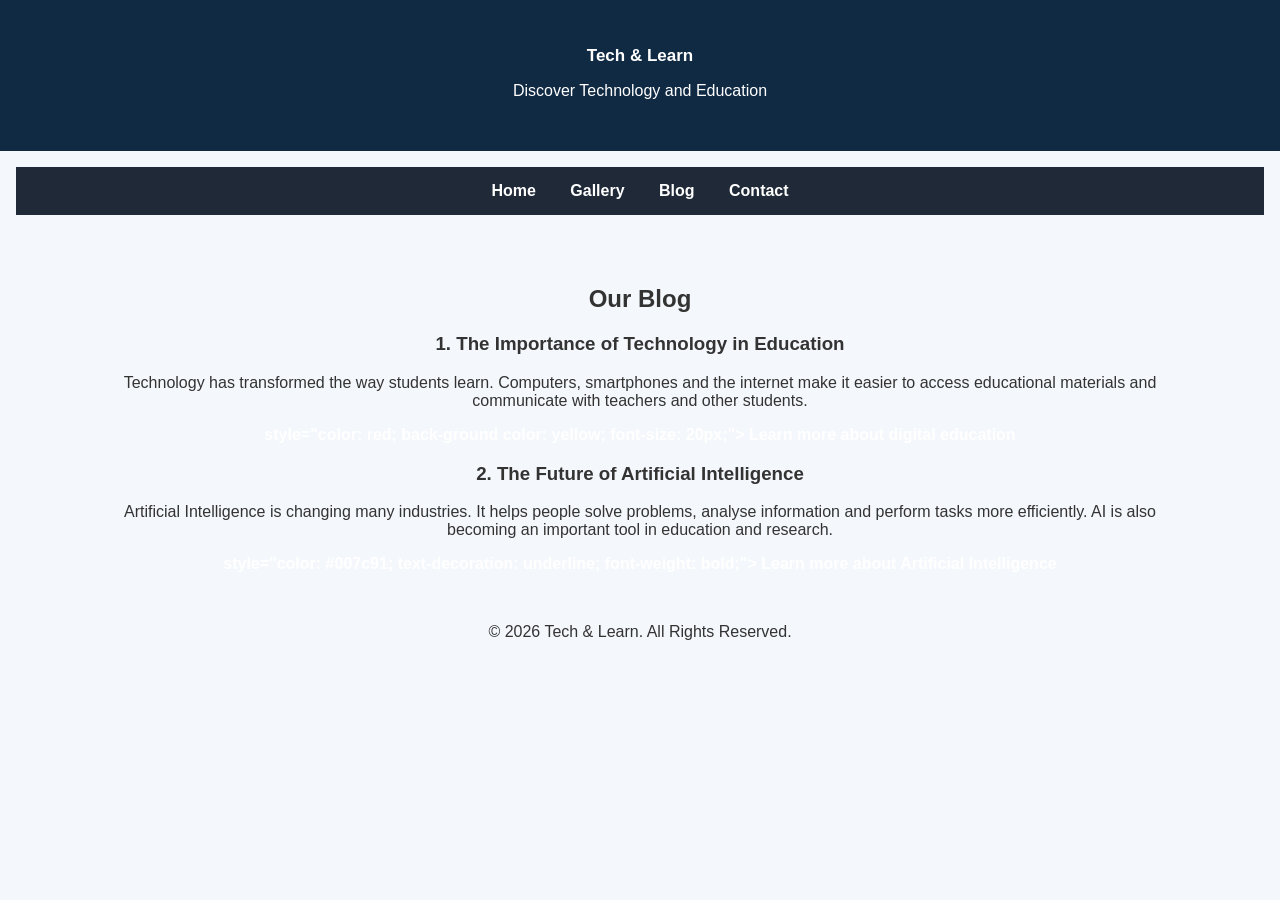
==== blog.html @ 3da1ad99 "Add files via upload" ====
<!DOCTYPE html>
<html lang="en">
<head>
    <meta charset="UTF-8">
    <meta name="viewport" content="width=device-width, initial-scale=1.0">
    <title>Blog - Tech & Learn</title>
    <link rel="stylesheet" href="style.css">
</head>
<body>
<header>
    <h1>Tech & Learn</h1>
    <p>Discover Technology and Education</p>
</header>

<nav>
   <nav style="background-color: #1f2937; text-align: center; padding: 15px;">

    <a href="index.html" style="color: white; padding: 15px;">Home</a>

    <a href="gallery.html" style="color: white; padding: 15px;">Gallery</a>

    <a href="blog.html" style="olor: white; padding: 15px;">Blog</a>

    <a href="contact.html" style="color: white; padding: 15px;">Contact</a>

</nav>

<main>
    <h2>Our Blog</h2>
    <article>
        <h3>1. The Importance of Technology in Education</h3>
        <p>
            Technology has transformed the way students learn.
            Computers, smartphones and the internet make it easier
            to access educational materials and communicate with
            teachers and other students.
        </p>
        <a href="https://www.unesco.org/en/digital-education">
            style="color: red; back-ground color: yellow; font-size: 20px;">
            Learn more about digital education
        </a>
    </article>
    <article>
        <h3>2. The Future of Artificial Intelligence</h3>
        <p>
            Artificial Intelligence is changing many industries.
            It helps people solve problems, analyse information
            and perform tasks more efficiently. AI is also becoming
            an important tool in education and research.
        </p>
        <a href="https://www.ibm.com/think/topics/artificial-intelligence">
            style="color: #007c91; text-decoration: underline; font-weight: bold;">
            Learn more about Artificial Intelligence
        </a>
    </article>
</main>
<footer>
    <p>&copy; 2026 Tech & Learn. All Rights Reserved.</p>
</footer>
</body>
</html>
---- style.css ----
/*GENERAL WEBSITE STYLING*/

*{
  box-sizing: border-box;
}

body {
  margin: 0;
  padding: 0;
  font-family: Arial, sans-serif;
  background-color: #f4f7fb;
  color: #333;
}

/*WEBSITE HEADER*/

header {
  background-color: #102a43;
  color: white;
  text-align: center;
  padding: 35px 20px;
}

header h1 {
  font-size: 17px;
}

/*NAVIGATION BAR*/

nav {
   background color: #243b55;
   text-align: center;
   padding: 16px;
}

nav a {
   color: white;
   text-decoration: none;
   padding: 12px 20px;
   display: inline-blok;
   font-weight: bold;
}

/*MAIN CONTENT*/

main {
   max-width: 1100px;
   margin: 30px auto;
   padding: 20px;
}

.welcome p {
   font-size: 17px;
   line-height: 1.8;
}

/*BUTTON*/

.btn {
   display: inline-block;
   background-color: #007c91;
   colr: white;
   text-decoration: none;
   padding: 12px 25px;
   border-radius: 5px;
   margin-top: 15px;
}

.btn:hover {
   background-color: #005f73;


/*FOOTER*/

fooer {
   background-color: #102a43;
   color: white;
   text-align: center;
   padding: 20px;
   margin-top: 40px;
}

/*MOBILE RESPONSIVENESS*/

@media screen and (max-width: 600px) {
   header h1 {
     font-sie: 27px;
  }

nav a {
   display: block;
   padding: 10px;
  }

.welcome {
   padding: 25px 15px;
  }
}
   
nav {
  background-color: #1f2937;
  text-align: center;
  padding: 10px;
}

nav a {
  color: white;
  display: inline-block;
  padding: 10px 20px;
  text-decoration: none;
}

nav a:hover {.
  background-color: #007bff;
}

/*GALLERY PAGE*/

.gallery {
   display: grid;
   grid-template-columns: repeat(2, 1fr);
   gap: 15px;
   padding: 20px;
   max-width: 650px;
   margin: auto;
}

.gallery img {
   width: 100%;
   height: 130px;
   object-fit: cover;
   border-radius: 8px;
}

main {
   padding: 25px;
   text-align: center;
}

article {
    background-color: white;
    padding: 20px;
    margin: 20px 0;
    border-radius: 8px;
    text-align: left;
}
article a {
    color: #007c91;
    text-decoration: underline;
    font-weight: bold;
}
article a:hover {
    color: #005f73;
}

article a {
    color: #0000ff !important;
    back-ground color: #ffff00 !important;
    text-decoration: underline !important;
    font-weight: bold !important;
    display: inline-block;
    padding: 5px;
}
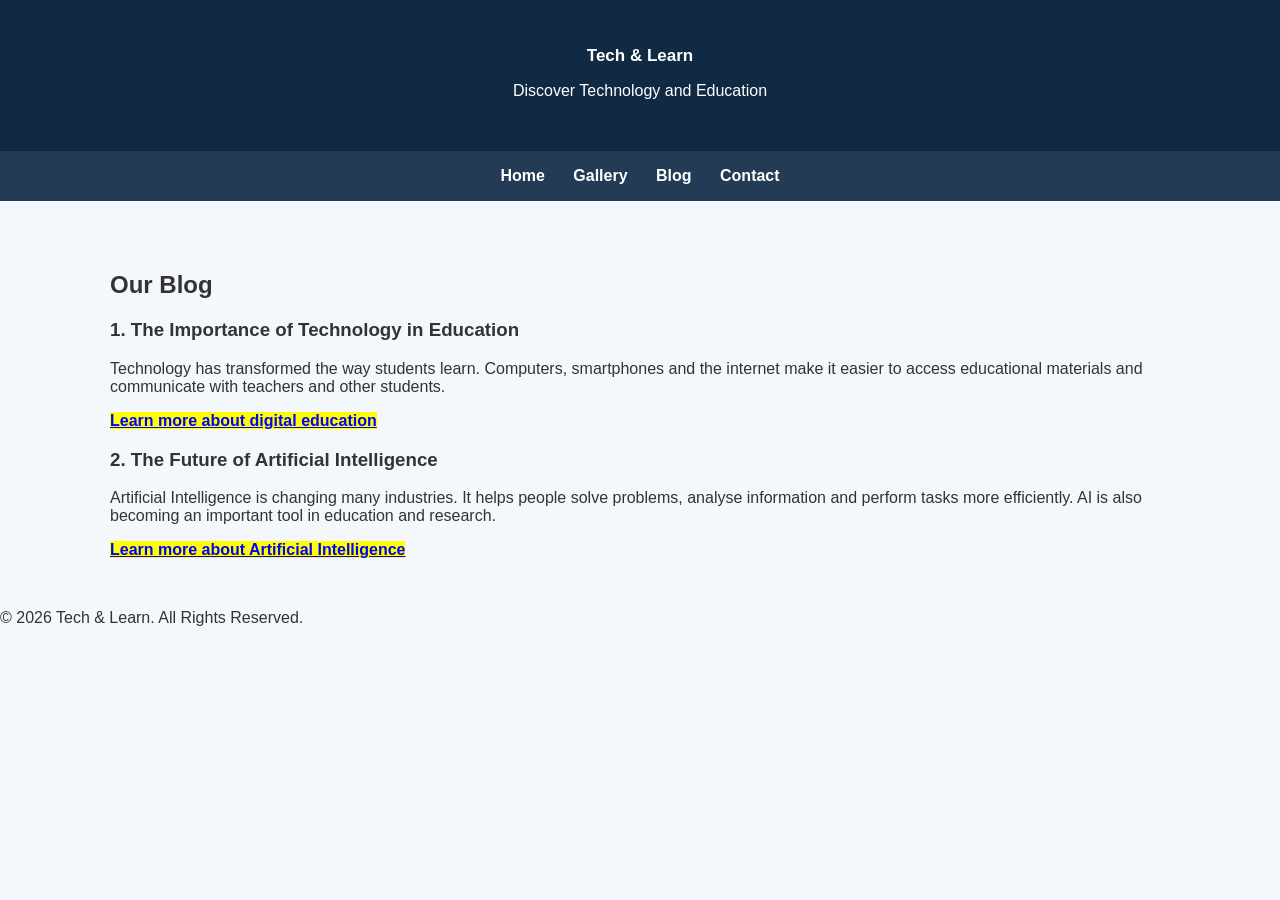
==== commit 9b09264d: "Update blog.html" ====
--- a/blog.html
+++ b/blog.html
@@ -11,20 +11,12 @@
     <h1>Tech & Learn</h1>
     <p>Discover Technology and Education</p>
 </header>
-
-<nav>
-   <nav style="background-color: #1f2937; text-align: center; padding: 15px;">
-
-    <a href="index.html" style="color: white; padding: 15px;">Home</a>
-
-    <a href="gallery.html" style="color: white; padding: 15px;">Gallery</a>
-
-    <a href="blog.html" style="olor: white; padding: 15px;">Blog</a>
-
-    <a href="contact.html" style="color: white; padding: 15px;">Contact</a>
-
+<nav style="background-color: #243b55; text-align: center; padding: 16px;">
+    <a href="index.html" style="color:white; padding:12px;">Home</a>
+    <a href="gallery.html" style="color:white; padding:12px;">Gallery</a>
+    <a href="blog.html" style="color:white; padding:12px;">Blog</a>
+    <a href="contact.html" style="color:white; padding:12px;">Contact</a>
 </nav>
-
 <main>
     <h2>Our Blog</h2>
     <article>
@@ -35,8 +27,8 @@
             to access educational materials and communicate with
             teachers and other students.
         </p>
-        <a href="https://www.unesco.org/en/digital-education">
-            style="color: red; back-ground color: yellow; font-size: 20px;">
+        <a href="https://www.unesco.org/en/digital-education"
+           style="color: blue; background-color: yellow; font-weight: bold;">
             Learn more about digital education
         </a>
     </article>
@@ -48,8 +40,8 @@
             and perform tasks more efficiently. AI is also becoming
             an important tool in education and research.
         </p>
-        <a href="https://www.ibm.com/think/topics/artificial-intelligence">
-            style="color: #007c91; text-decoration: underline; font-weight: bold;">
+        <a href="https://www.ibm.com/think/topics/artificial-intelligence"
+           style="color: blue; background-color: yellow; font-weight: bold;">
             Learn more about Artificial Intelligence
         </a>
     </article>
@@ -58,4 +50,4 @@
     <p>&copy; 2026 Tech & Learn. All Rights Reserved.</p>
 </footer>
 </body>
-</html>+</html>
